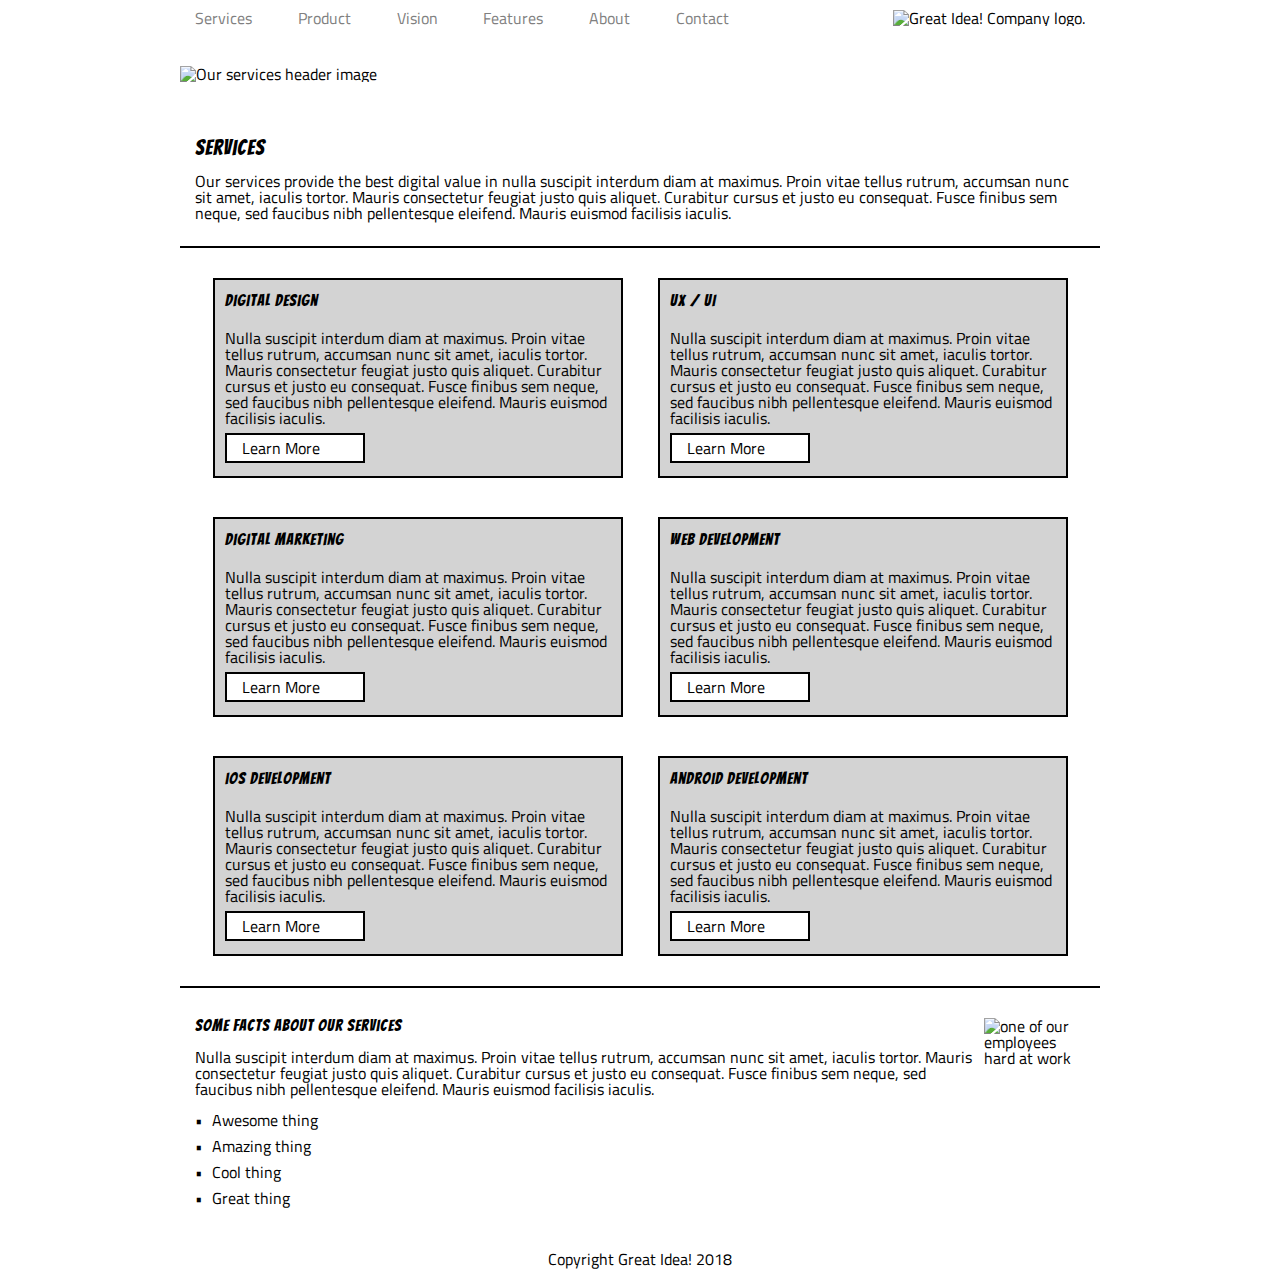
==== great-idea/services.html @ 3c1a1eaf "marked up index.html and services.html and css" ====
<!doctype html>

<html lang="en">
<head>
  <meta charset="utf-8">

  <title>Great Idea!</title>

  <link href="https://fonts.googleapis.com/css?family=Bangers|Titillium+Web" rel="stylesheet">
  <link rel="stylesheet" href="css/index.css">

  <!--[if lt IE 9]>
    <script src="https://cdnjs.cloudflare.com/ajax/libs/html5shiv/3.7.3/html5shiv.js"></script>
  <![endif]-->
</head>
<div class="container">
<body>

<header>
<nav>
  <a href="#">Services</a>
  <a href="#">Product</a>
  <a href="#">Vision</a>
  <a href="#">Features</a>
  <a href="#">About</a>
  <a href="#">Contact</a>
</nav>

<img class="logo" src="img/logo.png" alt="Great Idea! Company logo.">
</header>

<img class="services-header-img" src="img/services-header.jpg" alt="Our services header image">
<div class="services-info">
<h2>Services</h2>

<p>Our services provide the best digital value in nulla suscipit interdum diam at maximus. Proin vitae tellus rutrum, accumsan nunc sit amet, iaculis tortor. Mauris consectetur feugiat justo quis aliquet. Curabitur cursus et justo eu consequat. Fusce finibus sem neque, sed faucibus nibh pellentesque eleifend. Mauris euismod facilisis iaculis.</p>
</div>
<main class="services-main">
<div class="info-card">
<h3>Digital Design</h3>

<p>Nulla suscipit interdum diam at maximus. Proin vitae tellus rutrum, accumsan nunc sit amet, iaculis tortor. Mauris consectetur feugiat justo quis aliquet. Curabitur cursus et justo eu consequat. Fusce finibus sem neque, sed faucibus nibh pellentesque
eleifend. Mauris euismod facilisis iaculis.</p>

<a href="#">Learn More</a>
</div>

<div class="info-card">
  <h3>UX / UI</h3>

  <p>Nulla suscipit interdum diam at maximus. Proin vitae tellus rutrum, accumsan nunc sit amet, iaculis tortor. Mauris consectetur feugiat justo quis aliquet. Curabitur cursus et justo eu consequat. Fusce finibus sem neque, sed faucibus nibh pellentesque
eleifend. Mauris euismod facilisis iaculis.</p>

  <a href="#">Learn More</a>
</div>

<div class="info-card">
  <h3>Digital Marketing</h3>

  <p>Nulla suscipit interdum diam at maximus. Proin vitae tellus rutrum, accumsan nunc sit amet, iaculis tortor. Mauris consectetur feugiat justo quis aliquet. Curabitur cursus et justo eu consequat. Fusce finibus sem neque, sed faucibus nibh pellentesque
    eleifend. Mauris euismod facilisis iaculis.</p>

  <a href="#">Learn More</a>
</div>

<div class="info-card">
  <h3>Web Development</h3>

  <p>Nulla suscipit interdum diam at maximus. Proin vitae tellus rutrum, accumsan nunc sit amet, iaculis tortor. Mauris consectetur feugiat justo quis aliquet. Curabitur cursus et justo eu consequat. Fusce finibus sem neque, sed faucibus nibh pellentesque
eleifend. Mauris euismod facilisis iaculis.</p>

  <a href="#">Learn More</a>
</div>

<div class="info-card">
  <h3>iOS Development</h3>

  <p>Nulla suscipit interdum diam at maximus. Proin vitae tellus rutrum, accumsan nunc sit amet, iaculis tortor. Mauris consectetur feugiat justo quis aliquet. Curabitur cursus et justo eu consequat. Fusce finibus sem neque, sed faucibus nibh pellentesque
    eleifend. Mauris euismod facilisis iaculis.</p>

  <a href="#">Learn More</a>
</div>

<div class="info-card">
  <h3>Android Development</h3>

  <p>Nulla suscipit interdum diam at maximus. Proin vitae tellus rutrum, accumsan nunc sit amet, iaculis tortor. Mauris consectetur feugiat justo quis aliquet. Curabitur cursus et justo eu consequat. Fusce finibus sem neque, sed faucibus nibh pellentesque
    eleifend. Mauris euismod facilisis iaculis.</p>

  <a href="#">Learn More</a>
</div>

</main>
<section class="services-footer">
<div>
  <h3>Some Facts About Our Services</h3>

  <p>Nulla suscipit interdum diam at maximus. Proin vitae tellus rutrum, accumsan nunc sit amet, iaculis tortor. Mauris consectetur feugiat justo quis aliquet. Curabitur cursus et justo eu consequat. Fusce finibus sem neque, sed faucibus nibh pellentesque
  eleifend. Mauris euismod facilisis iaculis.</p>

    <ul>
      <li><span>&bull;</span> Awesome thing</li>
      <li><span>&bull;</span> Amazing thing</li>
      <li><span>&bull;</span> Cool thing</li>
      <li><span>&bull;</span> Great thing</li>
    </ul>
</div>
<img class="services-info-img" src="img/services-info.png" alt="one of our employees hard at work">
</section>
<footer>
<p class="copyright">Copyright Great Idea! 2018</p>
</footer>
</div>
</body>

</html>
---- great-idea/css/index.css ----
/* http://meyerweb.com/eric/tools/css/reset/ 
   v2.0 | 20110126
   License: none (public domain)
*/

html, body, div, span, applet, object, iframe,
h1, h2, h3, h4, h5, h6, p, blockquote, pre,
a, abbr, acronym, address, big, cite, code,
del, dfn, em, img, ins, kbd, q, s, samp,
small, strike, strong, sub, sup, tt, var,
b, u, i, center,
dl, dt, dd, ol, ul, li,
fieldset, form, label, legend,
table, caption, tbody, tfoot, thead, tr, th, td,
article, aside, canvas, details, embed, 
figure, figcaption, footer, header, hgroup, 
menu, nav, output, ruby, section, summary,
time, mark, audio, video {
	margin: 0;
	padding: 0;
	border: 0;
	font-size: 100%;
	font: inherit;
	vertical-align: baseline;
}
/* HTML5 display-role reset for older browsers */
article, aside, details, figcaption, figure, 
footer, header, hgroup, menu, nav, section {
	display: block;
}
body {
	line-height: 1;
}
ol, ul {
	list-style: none;
}
blockquote, q {
	quotes: none;
}
blockquote:before, blockquote:after,
q:before, q:after {
	content: '';
	content: none;
}
table {
	border-collapse: collapse;
	border-spacing: 0;
}

/* Set every element's box-sizing to border-box */
* {
    box-sizing: border-box;
}

html, body {
    height: 100%;
    font-family: 'Titillium Web', sans-serif;
}

h1, h2, h3, h4, h5 {
    font-family: 'Bangers', cursive;
    letter-spacing: 1px;
    margin-bottom: 15px;
}

/* Copy and paste your work from yesterday here and start to refactor into flexbox */

.container{
	margin:0 auto;
	max-width:920px;
}


header{
	
	display:flex;
	flex-direction:row;
	justify-content: space-between;
	align-items:center;
	flex-wrap: nowrap;
	padding:10px 15px;

}

.services-header-img{
	width:100%;
	padding: 30px 0;
}

nav{
	display:flex;
	width:60%;
	justify-content:space-between;
	align-items:center;
}

nav a{
	text-decoration: none;
	color:grey;
}

.banner{
	display:flex;
	padding: 30px 0;
	justify-content:space-evenly;
	align-items:center;
	border-bottom:2px solid black;
}

.banner .banner-text{
	
	text-align:center;
}

.banner-text h2{
	font-size:62px;
}

.banner-text a{
	color:black;
	text-decoration:none;
	border:2px solid black;
	padding: 5px 15px;
	
}

.services-info{
	padding:25px 15px;
	border-bottom:2px solid black;
}
.services-info h2 {
	font-size:21px;
}
main{
	padding:30px 15px;
	border-bottom:2px solid black;
}

.two-col{
	display:flex;
	flex-direction:row;
	justify-content:space-evenly;
	
}

.two-col .topic{
	width:380px;
}

main img{
	padding: 30px 0;
	width:100%;
}

.three-col{
	display:flex;
	flex-direction:row;
	justify-content:space-evenly;
}

.three-col .topic{
	width:280px;
}

.contact{
	padding:30px 0;
	height:220px;
}

.contact-info{
	display:flex;
	flex-direction:column;
	justify-content: space-around;
	height:100%;
}

.contact-info .copyright{
	align-self:center;
}

.services-main{
	display:flex;
	flex-wrap: wrap;
	
	align-content: space-between;
	justify-content: space-around;
	height:740px;
}

.info-card{
	background-color:lightgrey;
	border:2px solid black;
	padding:10px;
	display:flex;
	flex-direction:column;
	justify-content: space-around;
	width: 410px;
	height:200px;
	
}

.info-card a{
	text-decoration:none;
	color:black;
	background-color:white;
	border:2px solid black;
	padding: 5px 15px;
	width:140px;
}

.services-footer{
	padding: 30px 15px;
	display:flex;
}
.services-footer div{
	display:flex;
	flex-direction:column;
	/* text-align:left; */

}
/* .services-footer div{
	text-align:left;
}
*/
.services-footer div ul{
	/* list-style-type:circle; */
	padding: 10px 0;

}

.services-footer ul li{
	padding: 5px 0;
	
} 
.services-footer ul li span{
	padding-right:5px;
	
} 
.copyright {
	text-align:center;
	width:100%;
	
}

footer{
	padding-bottom:15px;
}
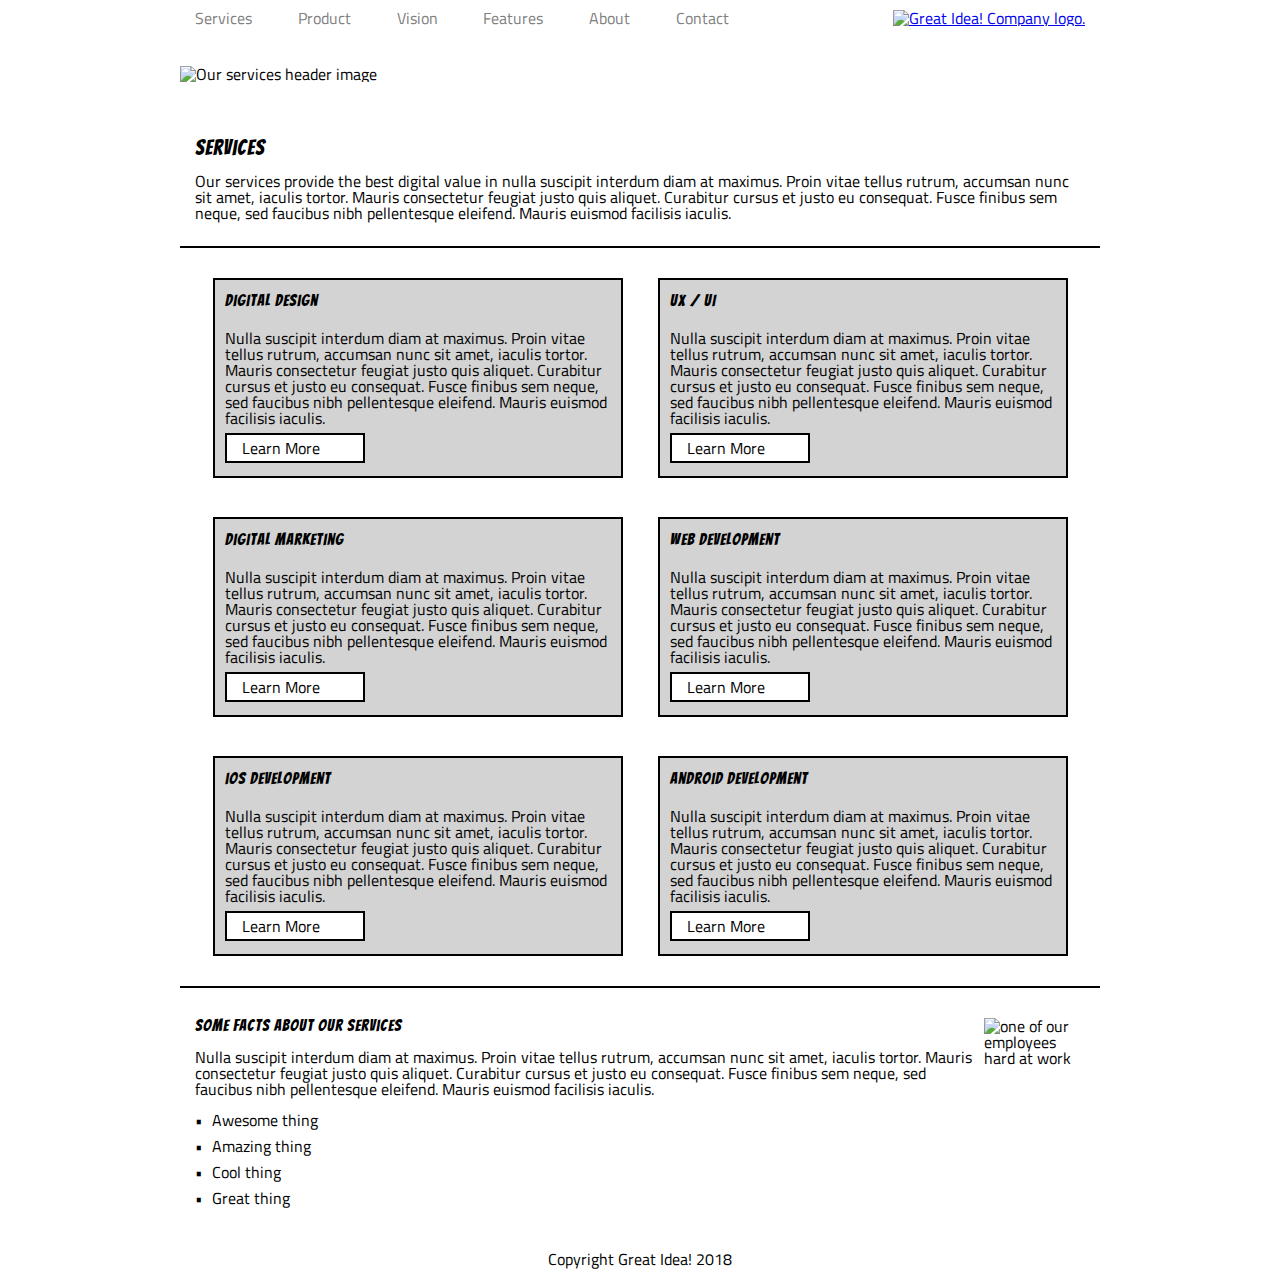
==== commit 8b34c87c: "fixed services link and link back to index.html" ====
--- a/great-idea/services.html
+++ b/great-idea/services.html
@@ -4,7 +4,7 @@
 <head>
   <meta charset="utf-8">
 
-  <title>Great Idea!</title>
+  <title>Great Idea! - Services</title>
 
   <link href="https://fonts.googleapis.com/css?family=Bangers|Titillium+Web" rel="stylesheet">
   <link rel="stylesheet" href="css/index.css">
@@ -26,7 +26,7 @@
   <a href="#">Contact</a>
 </nav>
 
-<img class="logo" src="img/logo.png" alt="Great Idea! Company logo.">
+<a href="index.html"><img class="logo" src="img/logo.png" alt="Great Idea! Company logo."></a>
 </header>
 
 <img class="services-header-img" src="img/services-header.jpg" alt="Our services header image">
